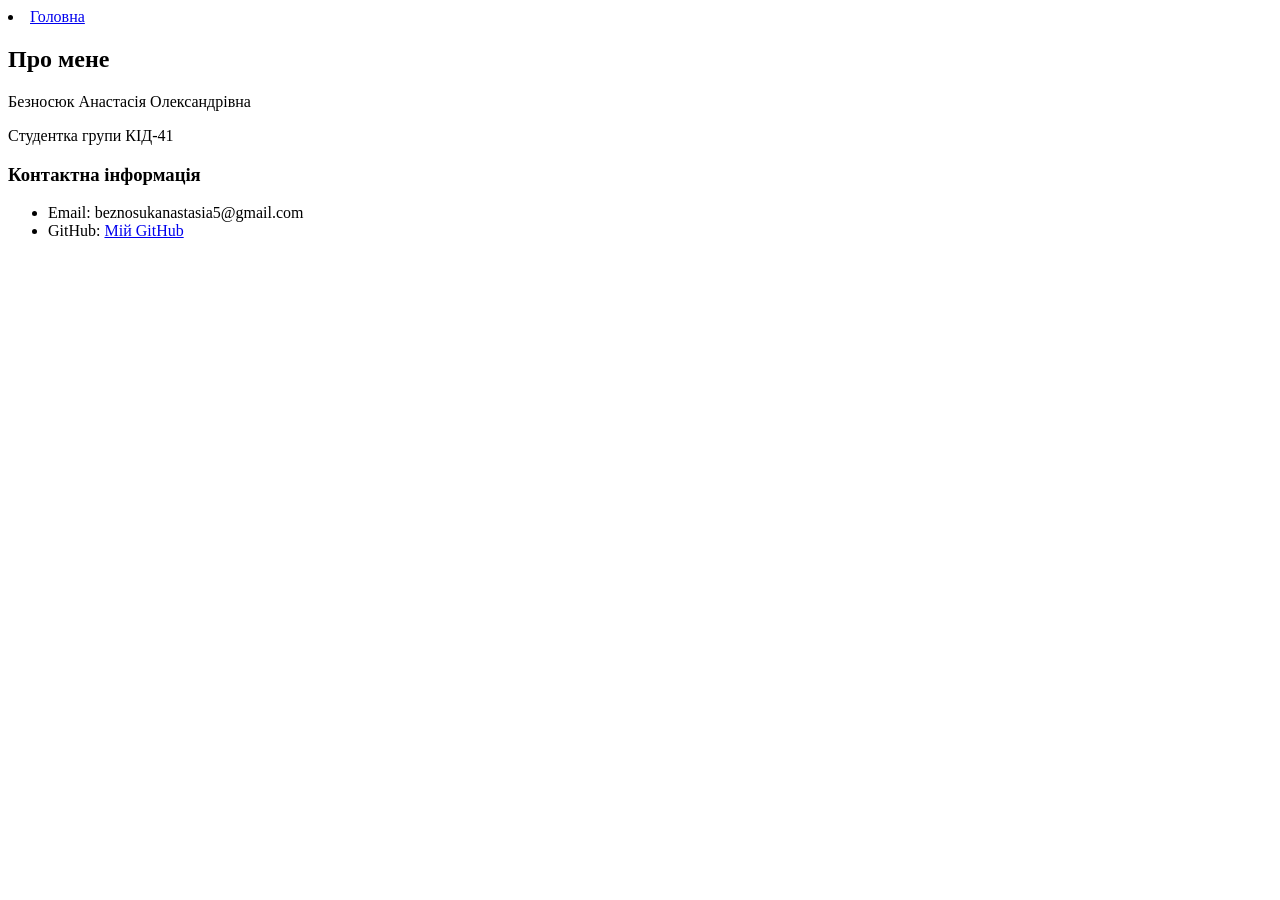
==== about.html @ bcfd6f87 "особистий сайт" ====
<!DOCTYPE html>
<html lang="en">
<head>
    <meta charset="UTF-8">
    <meta name="viewport" content="width=device-width, initial-scale=1.0">
    <title>Про мене</title>
</head>
<body>
    <body class="about-page">
        <nav>
            <li><a href="index.html">Головна</a></li>
        </nav>
        <main>
            <section id="about">
                <h2>Про мене</h2>

                <p>
                    Безносюк Анастасія Олександрівна
                </p>

                <p>
                    Cтудентка групи КІД-41
                </p>

                <h3>Контактна інформація</h3>

                <ul>
                    <li>Email: beznosukanastasia5@gmail.com</li>
                    <li>GitHub: <a href="https://github.com/st8461128-dotcom" target="_blank">Мій GitHub</a></li>
                </ul>
            </section>
        </main>
</body>
</html>
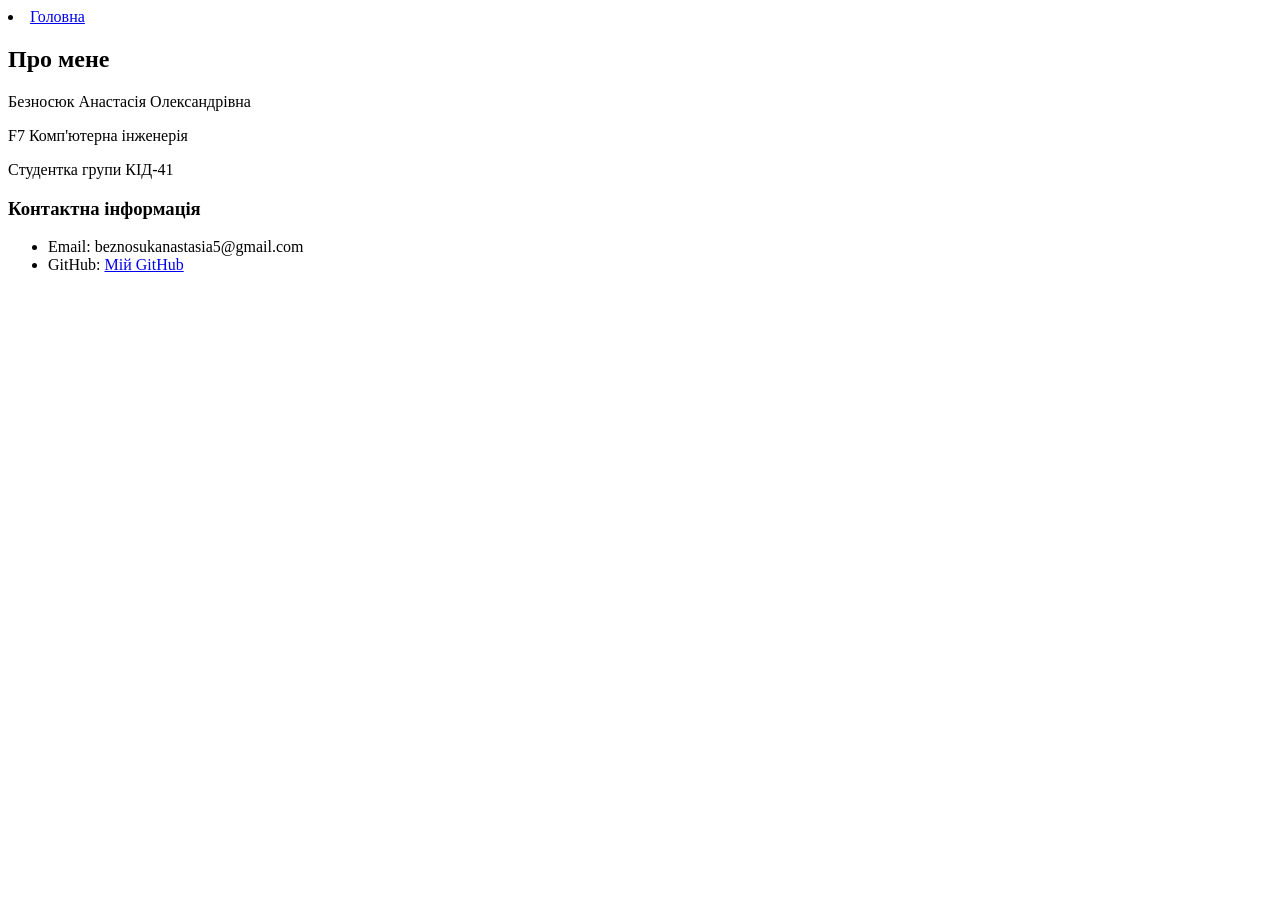
==== commit 5edc2136: "Особистий сайт" ====
--- a/about.html
+++ b/about.html
@@ -19,6 +19,9 @@
                 </p>
 
                 <p>
+                    F7 Комп'ютерна інженерія 
+                </p>
+                <p>
                     Cтудентка групи КІД-41
                 </p>
 
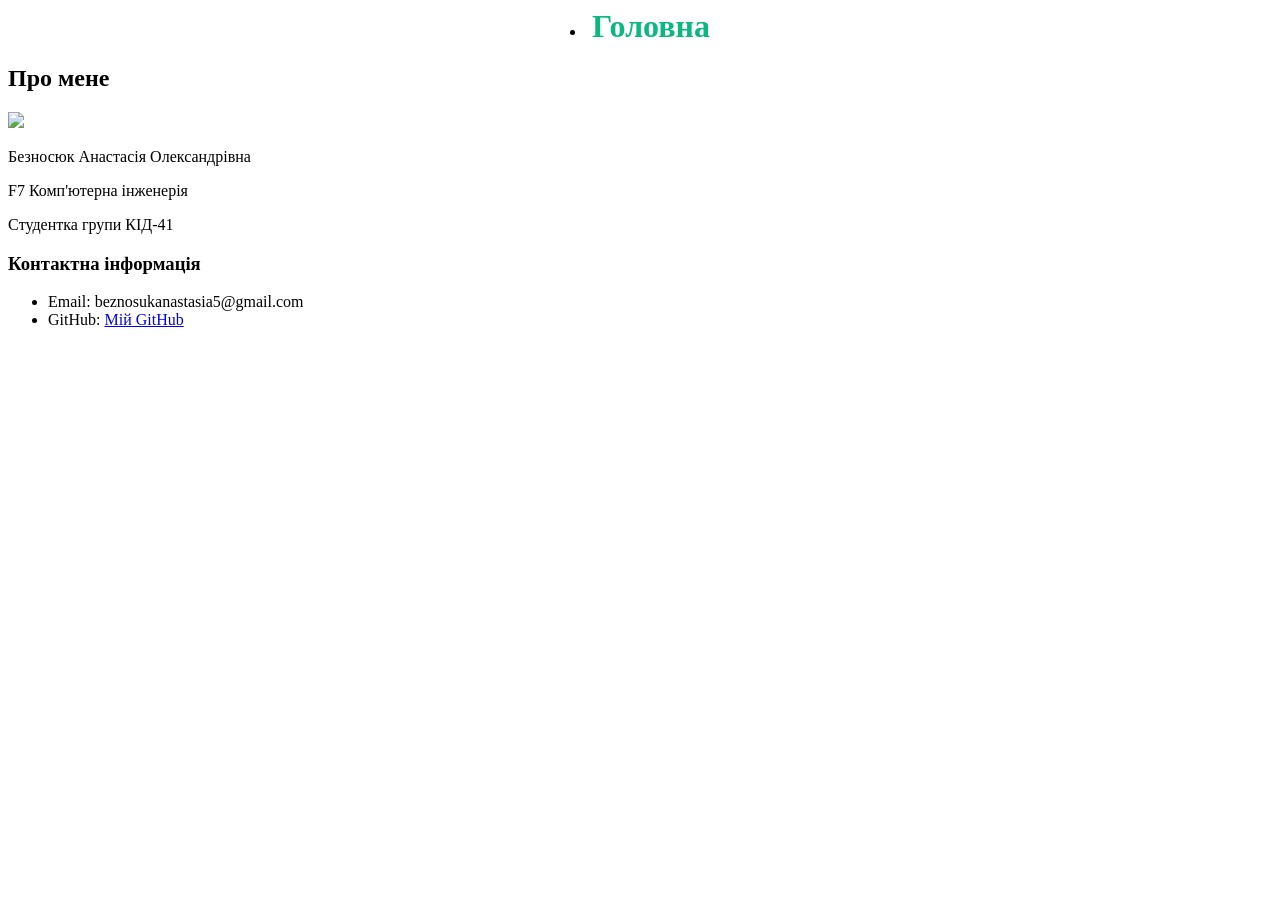
==== commit 7b634748: "практична №2" ====
--- a/about.html
+++ b/about.html
@@ -4,6 +4,7 @@
     <meta charset="UTF-8">
     <meta name="viewport" content="width=device-width, initial-scale=1.0">
     <title>Про мене</title>
+    <link rel="stylesheet" href="css/style0.css">
 </head>
 <body>
     <body class="about-page">
@@ -13,6 +14,8 @@
         <main>
             <section id="about">
                 <h2>Про мене</h2>
+                
+                <img src="https://t3.ftcdn.net/jpg/03/46/83/96/240_F_346839683_6nAPzbhpSkIpb8pmAwufkC7c5eD7wYws.jpg">
 
                 <p>
                     Безносюк Анастасія Олександрівна
--- a/css/style0.css
+++ b/css/style0.css
@@ -0,0 +1,10 @@
+.about-page nav{
+    text-align: center;
+}
+
+.about-page nav a{
+    font-size: xx-large;
+    color: rgb(13, 183, 129);
+    text-decoration: none;
+    font-weight: bold;
+}
